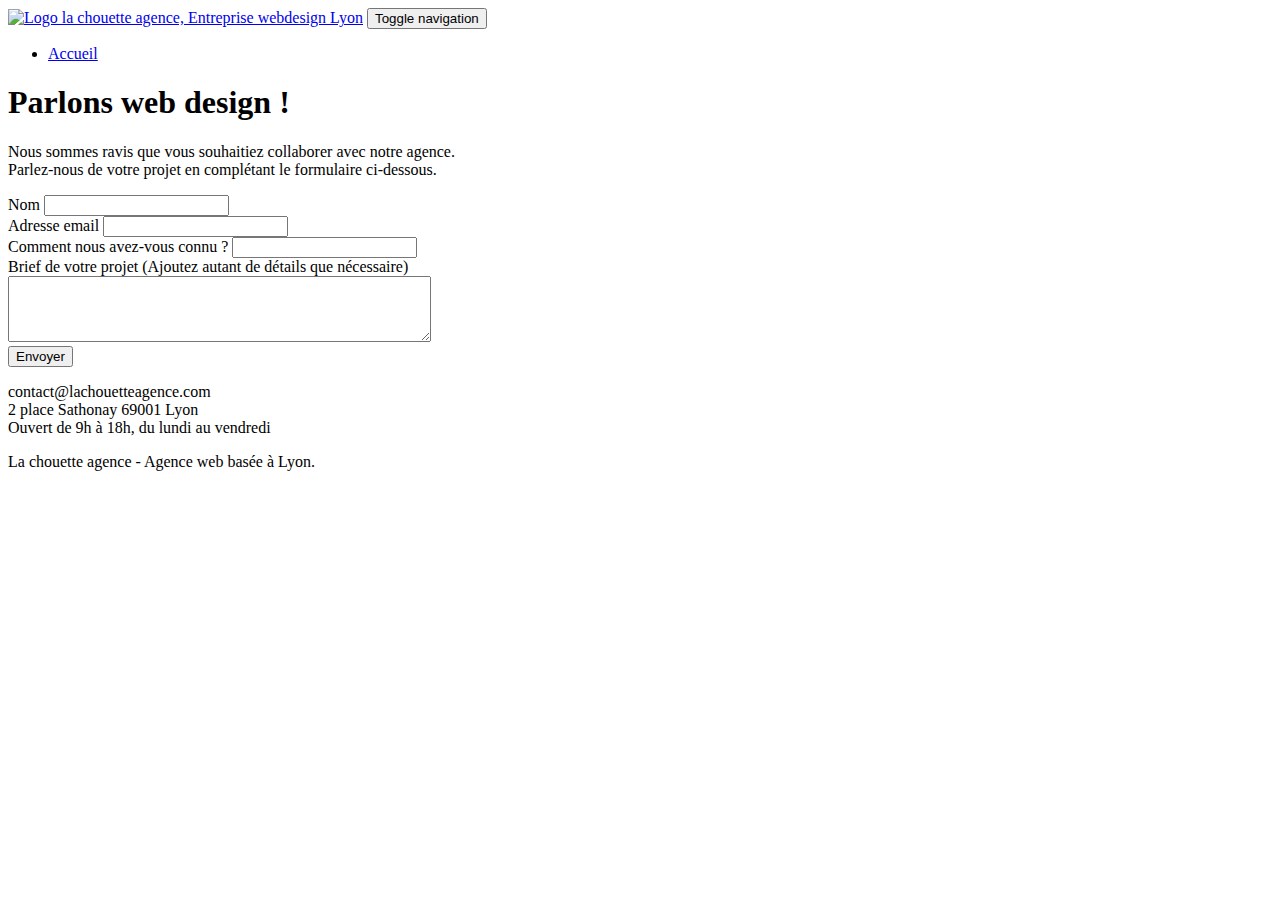
==== contact.html @ 721f2bad "fix - lien image logo page contact + URL canonique" ====
<!doctype html>
<html lang="fr">
<head>
    <meta charset="utf-8">
    <meta name="description" content="Prenez contact avec nous via ce formulaire pour nous parler de votre projet et de Webdesign!">
    <meta name="viewport" content="width=device-width, initial-scale=1.0, viewport-fit=cover">
    <link rel=”canonical” href=”https://wrongpedro.github.io/lachouetteagence/contact.html”/>
    <link rel="shortcut icon" type="image/png" href="favicon.jpg">
	<link rel="stylesheet" type="text/css" href="./css/bootstrap.min.css">
	<link rel="stylesheet" type="text/css" href="style.css">
	<link rel="stylesheet" type="text/css" href="./css/font-awesome.min.css">
	<link rel="stylesheet" type="text/css" href="./css/et-line.min.css">
	
    
	<script src="./js/jquery-2.1.0.min.js"></script>
	<script src="./js/bootstrap.min.js"></script>
	<script src="./js/blocs.min.js"></script>
	<script src="./js/jqBootstrapValidation.js"></script>
	<script src="./js/formHandler.js"></script>
    <title>Contact - La chouette agence</title>

    
<!-- Analytics -->
 
<!-- Analytics END -->
    
</head>
<body>
<!-- Principal conteneur -->
<div class="page-container">
    
<!-- bloc-0 -->
<div class="bloc bgc-white l-bloc " id="bloc-0">
	<div class="container bloc-sm">
		<nav class="navbar row">
			<div class="navbar-header">
				<a class="navbar-brand" href="index.html"><img src="img/la-chouette-agence-logo.png" alt="Logo la chouette agence, Entreprise webdesign Lyon" height="40" /></a>
				<button id="nav-toggle" type="button" class="ui-navbar-toggle navbar-toggle" data-toggle="collapse" data-target=".navbar-1">
					<span class="sr-only">Toggle navigation</span><span class="icon-bar"></span><span class="icon-bar"></span><span class="icon-bar"></span>
				</button>
			</div>
			<div class="collapse navbar-collapse navbar-1 special-dropdown-nav">
				<ul class="site-navigation nav navbar-nav">
					<li>
						<a href="index.html">Accueil</a>
					</li>
				</ul>
			</div>
		</nav>
	</div>
</div>
<!-- bloc-0 END -->

<!-- bloc-6 -->
<div class="bloc bg-dots-bg bg-repeat bgc-atomic-tangerine d-bloc bloc-bg-texture texture-paper" id="bloc-6">
	<div class="container bloc-lg">
		<div class="row">
			<div class="col-sm-12">
				<h1 class="text-center hero-bloc-text tc-white">
					Parlons web design !
				</h1>
				<p class="text-center mg-lg tc-white tight-width-whitespace">
					Nous sommes ravis que vous souhaitiez collaborer avec notre agence.<br>
					Parlez-nous de votre projet en complétant le formulaire ci-dessous.
				</p>
			</div>
		</div>
	</div>
</div>
<!-- bloc-6 END -->

<!-- bloc-7 -->
<div class="bloc bgc-white l-bloc" id="bloc-7">
	<div class="container bloc-lg">
		<div class="row">
			<div class="col-sm-6">
				<form id="form_1" novalidate success-msg="Your message has been sent." fail-msg="Sorry it seems that our mail server is not responding, Sorry for the inconvenience!">
					<div class="form-group">
						<label>
							Nom
						</label>
						<input id="name" class="form-control" required />
					</div>
					<div class="form-group">
						<label>
							Adresse email
						</label>
						<input id="email" class="form-control" type="email" required />
					</div>
					<div class="form-group">
						<label>
							Comment nous avez-vous connu ?
						</label>
						<input class="form-control" type="email" required id="input_504" />
					</div>
					<div class="form-group">
						<label>
							Brief de votre projet (Ajoutez autant de détails que nécessaire)<br>
						</label><textarea id="message" class="form-control" rows="4" cols="50" required></textarea>
					</div> 
					<button class="bloc-button btn btn-lg btn-block cta-hero btn-atomic-tangerine" type="submit">
						Envoyer
					</button>
				</form>
			</div>
			<div class="col-sm-6">
				<p>
					contact@lachouetteagence.com<br>2 place Sathonay 69001 Lyon<br>Ouvert de 9h à 18h, du lundi au vendredi<br>
				</p>
			</div>
		</div>
	</div>
</div>
<!-- bloc-7 END -->

<!-- ScrollToTop Button -->
<a class="bloc-button btn btn-d scrollToTop" onclick="scrollToTarget('1')"><span class="fa fa-chevron-up"></span></a>
<!-- ScrollToTop Button END-->


<!-- Footer - bloc-8 -->
<div class="bloc bgc-atomic-tangerine d-bloc" id="bloc-8">
	<div class="container bloc-sm">
		<div class="row">
			<div class="col-sm-12">
				<p class="text-center white">
					La chouette agence - Agence web basée à Lyon.<br>
				</p>
				<div class="row row-no-gutters social">
					<div class="col-sm-3">
						<div class="text-center">
							<a class="social" href="index.html"><span class="fa fa-twitter icon-md"></span></a>
						</div>
					</div>
					<div class="col-sm-3">
						<div class="text-center">
							<a class="social" href="index.html"><span class="fa fa-facebook icon-md"></span></a>
						</div>
					</div>
					<div class="col-sm-3">
						<div class="text-center">
							<a class="social" href="index.html"><span class="fa fa-dribbble icon-md"></span></a>
						</div>
					</div>
					<div class="col-sm-3">
						<div class="text-center">
							<a class="social" href="index.html"><span class="fa fa-instagram icon-md"></span></a>
						</div>
					</div>
				</div>
			</div>
		</div>
	</div>
</div>
<!-- Footer - bloc-8 END -->

</div>
<!-- Principal conteneur END -->
    

</body>
</html>
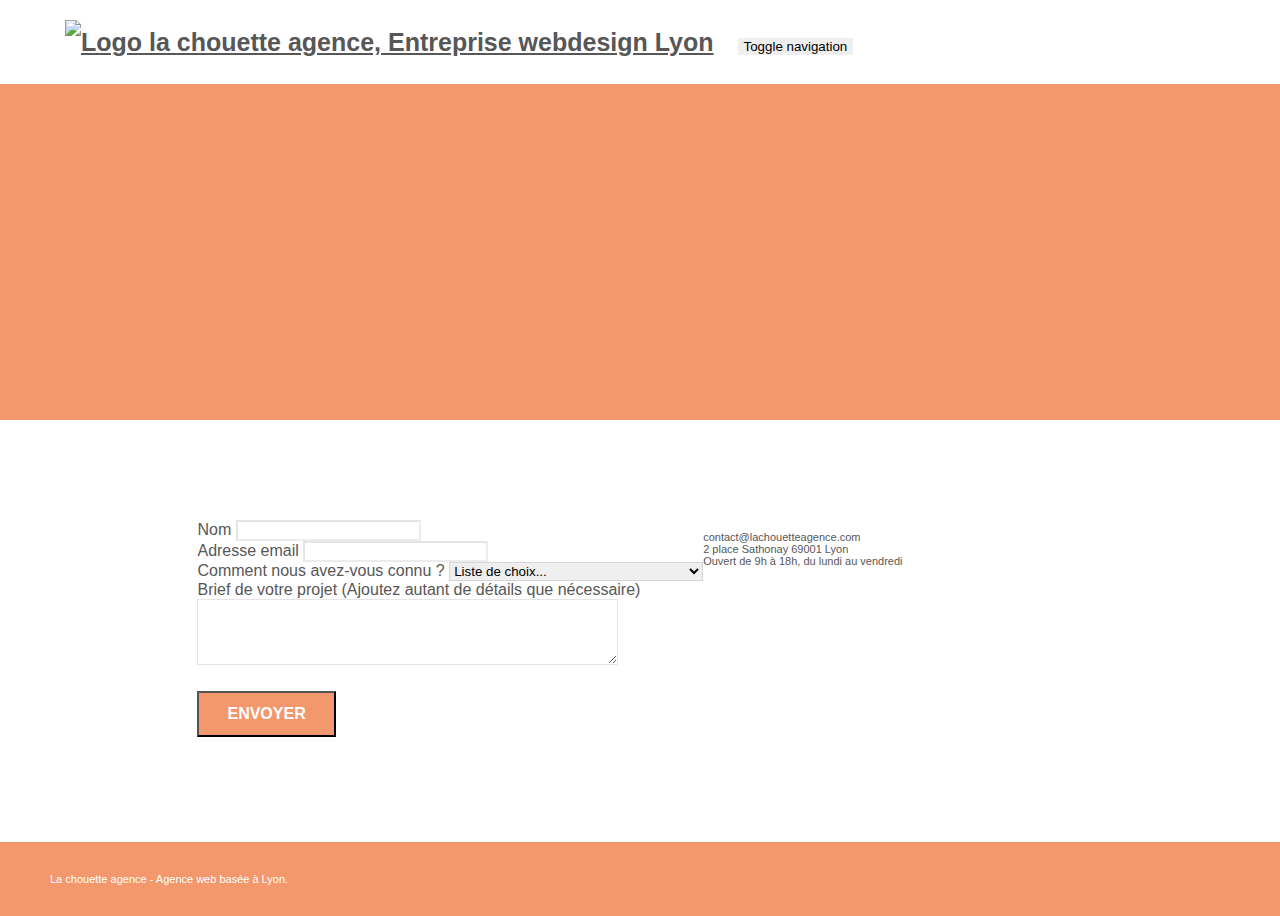
==== commit ba144e6b: "fix - correction des formulaires + mise en page" ====
--- a/contact.html
+++ b/contact.html
@@ -6,15 +6,15 @@
     <meta name="viewport" content="width=device-width, initial-scale=1.0, viewport-fit=cover">
     <link rel=”canonical” href=”https://wrongpedro.github.io/lachouetteagence/contact.html”/>
     <link rel="shortcut icon" type="image/png" href="favicon.jpg">
-	<link rel="stylesheet" type="text/css" href="./css/bootstrap.min.css">
+	<link rel="stylesheet" type="text/css" href="./css/bootstrap.css">
 	<link rel="stylesheet" type="text/css" href="style.css">
-	<link rel="stylesheet" type="text/css" href="./css/font-awesome.min.css">
-	<link rel="stylesheet" type="text/css" href="./css/et-line.min.css">
+	<link rel="stylesheet" type="text/css" href="./css/font-awesome.css">
+	<link rel="stylesheet" type="text/css" href="./css/et-line.css">
 	
     
-	<script src="./js/jquery-2.1.0.min.js"></script>
-	<script src="./js/bootstrap.min.js"></script>
-	<script src="./js/blocs.min.js"></script>
+	<script src="./js/jquery-2.1.0.js"></script>
+	<script src="./js/bootstrap.js"></script>
+	<script src="./js/blocs.js"></script>
 	<script src="./js/jqBootstrapValidation.js"></script>
 	<script src="./js/formHandler.js"></script>
     <title>Contact - La chouette agence</title>
@@ -59,6 +59,7 @@
 				<h1 class="text-center hero-bloc-text tc-white">
 					Parlons web design !
 				</h1>
+                <br>
 				<p class="text-center mg-lg tc-white tight-width-whitespace">
 					Nous sommes ravis que vous souhaitiez collaborer avec notre agence.<br>
 					Parlez-nous de votre projet en complétant le formulaire ci-dessous.
@@ -72,38 +73,46 @@
 <!-- bloc-7 -->
 <div class="bloc bgc-white l-bloc" id="bloc-7">
 	<div class="container bloc-lg">
-		<div class="row">
-			<div class="col-sm-6">
-				<form id="form_1" novalidate success-msg="Your message has been sent." fail-msg="Sorry it seems that our mail server is not responding, Sorry for the inconvenience!">
+		<div class="row form-box">
+			<div class="col-sm-8">
+				<form id="form_1" novalidate success-msg="Votre message a été envoyé !" fail-msg="Désolé, il semble que notre serveur de messagerie ne répond pas, Désolé pour la gêne occasionnée!">
 					<div class="form-group">
-						<label>
+						<label id="name">
 							Nom
 						</label>
 						<input id="name" class="form-control" required />
 					</div>
 					<div class="form-group">
-						<label>
+						<label id="email">
 							Adresse email
 						</label>
 						<input id="email" class="form-control" type="email" required />
 					</div>
 					<div class="form-group">
-						<label>
+						<label id="origine">
 							Comment nous avez-vous connu ?
 						</label>
-						<input class="form-control" type="email" required id="input_504" />
+						<select id="origine" class="form-control">
+                        <option value="">Liste de choix...</option>
+                            <option value="">Google (ou autre moteur de recherche)</option>
+                            <option value="">Réseaux Social</option>
+                            <option value="">Ami ou une connaissance</option>
+                            <option value="">Partenaires</option>
+                            <option value="">Autres</option>
+                        </select>
 					</div>
 					<div class="form-group">
-						<label>
+						<label id="message">
 							Brief de votre projet (Ajoutez autant de détails que nécessaire)<br>
-						</label><textarea id="message" class="form-control" rows="4" cols="50" required></textarea>
+						</label>
+                        <textarea id="message" class="form-control" rows="4" cols="50" required></textarea>
 					</div> 
 					<button class="bloc-button btn btn-lg btn-block cta-hero btn-atomic-tangerine" type="submit">
 						Envoyer
 					</button>
 				</form>
 			</div>
-			<div class="col-sm-6">
+			<div class="col-sm-8">
 				<p>
 					contact@lachouetteagence.com<br>2 place Sathonay 69001 Lyon<br>Ouvert de 9h à 18h, du lundi au vendredi<br>
 				</p>
--- a/style.css
+++ b/style.css
@@ -0,0 +1,1048 @@
+body {
+    margin: 0;
+    padding: 0;
+    background: #FFF;
+    overflow-x: hidden;
+    -webkit-font-smoothing: antialiased;
+    -moz-osx-font-smoothing: grayscale;
+}
+
+a,
+button {
+    transition: all .3s ease-in-out;
+    outline: none!important;
+}
+
+a:hover {
+    text-decoration: none;
+    cursor: pointer;
+}
+
+#page-loading-blocs-notifaction {
+    position: fixed;
+    top: 0;
+    bottom: 0;
+    width: 100%;
+    z-index: 100000;
+    background: #FFFFFF url("img/pageload-spinner.gif") no-repeat center center;
+}
+
+.bloc {
+    width: 100%;
+    clear: both;
+    background: 50% 50% no-repeat;
+    padding: 0 50px;
+    -webkit-background-size: cover;
+    -moz-background-size: cover;
+    -o-background-size: cover;
+    background-size: cover;
+    position: relative;
+}
+
+.bloc .container {
+    padding-left: 0;
+    padding-right: 0;
+}
+
+.bloc-lg {
+    padding: 100px 50px;
+}
+
+.bloc-md {
+    padding: 50px;
+}
+
+.bloc-sm {
+    padding: 20px 50px;
+}
+
+.bg-center,
+.bg-l-edge,
+.bg-r-edge,
+.bg-t-edge,
+.bg-b-edge,
+.bg-tl-edge,
+.bg-bl-edge,
+.bg-tr-edge,
+.bg-br-edge,
+.bg-repeat {
+    -webkit-background-size: auto!important;
+    -moz-background-size: auto!important;
+    -o-background-size: auto!important;
+    background-size: auto!important;
+}
+
+.bg-repeat {
+    background: repeat;
+}
+
+.bg-t-edge {
+    background: top no-repeat;
+}
+
+.bloc-bg-texture::before {
+    content: "";
+    background-size: 2px 2px;
+    position: absolute;
+    top: 0;
+    bottom: 0;
+    left: 0;
+    right: 0;
+}
+
+.texture-paper::before {
+    background: url("img/texture-paper.png");
+    background-size: 280px 280px;
+}
+
+.b-parallax {
+    background-attachment: fixed;
+}
+
+.d-bloc {
+    color: rgba(255, 255, 255, .7);
+}
+
+.d-bloc button:hover {
+    color: rgba(255, 255, 255, .9);
+}
+
+.d-bloc .icon-round,
+.d-bloc .icon-square,
+.d-bloc .icon-rounded,
+.d-bloc .icon-semi-rounded-a,
+.d-bloc .icon-semi-rounded-b {
+    border-color: rgba(255, 255, 255, .9);
+}
+
+.d-bloc .divider-h span {
+    border-color: rgba(255, 255, 255, .2);
+}
+
+.d-bloc .a-btn,
+.d-bloc .navbar a,
+.d-bloc .navbar-brand,
+.d-bloc a .icon-sm,
+.d-bloc a .icon-md,
+.d-bloc a .icon-lg,
+.d-bloc a .icon-xl,
+.d-bloc h1 a,
+.d-bloc h2 a,
+.d-bloc h3 a,
+.d-bloc h4 a,
+.d-bloc h5 a,
+.d-bloc h6 a,
+.d-bloc p a {
+    color: rgba(255, 255, 255, .6);
+}
+
+.d-bloc .a-btn:hover,
+.d-bloc .navbar a:hover,
+.d-bloc .navbar-brand:hover,
+.d-bloc a:hover .icon-sm,
+.d-bloc a:hover .icon-md,
+.d-bloc a:hover .icon-lg,
+.d-bloc a:hover .icon-xl,
+.d-bloc h1 a:hover,
+.d-bloc h2 a:hover,
+.d-bloc h3 a:hover,
+.d-bloc h4 a:hover,
+.d-bloc h5 a:hover,
+.d-bloc h6 a:hover,
+.d-bloc p a:hover {
+    color: rgba(255, 255, 255, 1);
+}
+
+.d-bloc .navbar-toggle .icon-bar {
+    background: rgba(255, 255, 255, 1);
+}
+
+.d-bloc .btn-wire,
+.d-bloc .btn-wire:hover {
+    color: rgba(255, 255, 255, 1);
+    border-color: rgba(255, 255, 255, 1);
+}
+
+.d-bloc .panel {
+    color: rgba(0, 0, 0, .5);
+}
+
+.d-bloc .panel button:hover {
+    color: rgba(0, 0, 0, .7);
+}
+
+.d-bloc .panel icon {
+    border-color: rgba(0, 0, 0, .7);
+}
+
+.d-bloc .panel .divider-h span {
+    border-color: rgba(0, 0, 0, .1);
+}
+
+.d-bloc .panel .a-btn {
+    color: rgba(0, 0, 0, .6);
+}
+
+.d-bloc .panel .a-btn:hover {
+    color: rgba(0, 0, 0, 1);
+}
+
+.d-bloc .panel .btn-wire,
+.d-bloc .panel .btn-wire:hover {
+    color: rgba(0, 0, 0, .7);
+    border-color: rgba(0, 0, 0, .3);
+}
+
+.d-bloc .panel,
+.l-bloc {
+    color: rgba(0, 0, 0, .5);
+}
+
+.d-bloc .panel button:hover,
+.l-bloc button:hover {
+    color: rgba(0, 0, 0, .7);
+}
+
+.l-bloc .icon-round,
+.l-bloc .icon-square,
+.l-bloc .icon-rounded,
+.l-bloc .icon-semi-rounded-a,
+.l-bloc .icon-semi-rounded-b {
+    border-color: rgba(0, 0, 0, .7);
+}
+
+.d-bloc .panel .divider-h span,
+.l-bloc .divider-h span {
+    border-color: rgba(0, 0, 0, .1);
+}
+
+.d-bloc .panel .a-btn,
+.l-bloc .a-btn,
+.l-bloc .navbar a,
+.l-bloc .navbar-brand,
+.l-bloc a .icon-sm,
+.l-bloc a .icon-md,
+.l-bloc a .icon-lg,
+.l-bloc a .icon-xl,
+.l-bloc h1 a,
+.l-bloc h2 a,
+.l-bloc h3 a,
+.l-bloc h4 a,
+.l-bloc h5 a,
+.l-bloc h6 a,
+.l-bloc p a {
+    color: rgba(0, 0, 0, .6);
+}
+
+.d-bloc .panel .a-btn:hover,
+.l-bloc .a-btn:hover,
+.l-bloc .navbar a:hover,
+.l-bloc .navbar-brand:hover,
+.l-bloc a:hover .icon-sm,
+.l-bloc a:hover .icon-md,
+.l-bloc a:hover .icon-lg,
+.l-bloc a:hover .icon-xl,
+.l-bloc h1 a:hover,
+.l-bloc h2 a:hover,
+.l-bloc h3 a:hover,
+.l-bloc h4 a:hover,
+.l-bloc h5 a:hover,
+.l-bloc h6 a:hover,
+.l-bloc p a:hover {
+    color: rgba(0, 0, 0, 1);
+}
+
+.l-bloc .navbar-toggle .icon-bar {
+    color: rgba(0, 0, 0, .6);
+}
+
+.d-bloc .panel .btn-wire,
+.d-bloc .panel .btn-wire:hover,
+.l-bloc .btn-wire,
+.l-bloc .btn-wire:hover {
+    color: rgba(0, 0, 0, .7);
+    border-color: rgba(0, 0, 0, .3);
+}
+
+.voffset {
+    margin-top: 30px;
+}
+
+.voffset-lg {
+    margin-top: 80px;
+}
+
+.row-no-gutters {
+    margin-right: 0;
+    margin-left: 0;
+}
+
+.row.row-no-gutters > [class^="col-"],
+.row.row-no-gutters > [class*=" col-"] {
+    padding-right: 0;
+    padding-left: 0;
+}
+
+#bloc-1-hero h1 {
+    font-size: 32px;
+}
+
+.navbar {
+    margin-bottom: 0;
+    z-index: 1;
+}
+
+.navbar-brand {
+    height: auto;
+    padding: 3px 15px;
+    font-size: 25px;
+    font-weight: normal;
+    font-weight: 600;
+    line-height: 44px;
+}
+
+.navbar-brand img {
+    max-height: 200px;
+    margin: 0 5px 0 0;
+    display: inline;
+}
+
+.navbar-brand img[src$=svg] {
+    min-width: 100px;
+}
+
+.nav-center .navbar-brand img {
+    margin: 0;
+}
+
+.navbar .nav {
+    padding-top: 2px;
+    margin-right: -16px;
+    float: right;
+    z-index: 1;
+}
+
+.nav > li {
+    float: left;
+    margin-top: 4px;
+    font-size: 16px;
+}
+
+.navbar-nav .open .dropdown-menu > li > a {
+    text-align: inherit;
+}
+
+.nav > li a:hover,
+.nav > li a:focus {
+    background: transparent;
+}
+
+.navbar-toggle {
+    margin: 10px 10px 0 0;
+    border: 0px;
+}
+
+.navbar-toggle:hover {
+    background: transparent!important;
+}
+
+.navbar-toggle .icon-bar {
+    background-color: rgba(0, 0, 0, .5);
+    width: 26px;
+}
+
+.nav-invert .navbar .nav {
+    float: left;
+}
+
+.nav-invert .navbar-header,
+.nav-invert .navbar-brand {
+    float: right;
+    position: relative;
+    z-index: 2;
+}
+
+@media (min-width: 768px) {
+    .site-navigation {
+        position: absolute;
+        top: 50%;
+        right: 20px;
+        transform: translate(0, -50%);
+        -webkit-transform: translateY(-50%);
+    }
+    .nav > li .dropdown-menu a,
+    .nav > li .dropdown-menu a:hover {
+        color: #484848;
+    }
+    .nav-invert .site-navigation {
+        left: 0;
+        right: 0;
+    }
+    .nav-center {
+        text-align: center;
+    }
+    .nav-center .navbar-header {
+        width: 100%;
+    }
+    .nav-center .navbar-header,
+    .nav-center .navbar-brand,
+    .nav-center .nav > li {
+        float: none;
+        display: inline-block;
+    }
+    .nav-center .site-navigation {
+        position: relative;
+        width: 100%;
+        right: 0;
+        margin-right: 0px;
+        margin-top: 20px;
+    }
+    .nav-center.mini-nav .navbar-toggle {
+        float: none;
+        margin: 10px auto 0;
+    }
+}
+
+.nav > li > .dropdown a {
+    background: none!important;
+    display: block;
+    padding: 14px 15px;
+}
+
+nav .caret {
+    margin: 0 5px;
+}
+
+.dropdown-menu .dropdown-menu {
+    top: -8px;
+    left: 100%;
+}
+
+.dropdown-menu .dropmenu-flow-right {
+    top: 100%;
+    left: 0;
+    margin-left: -1px;
+    border-top-left-radius: 0;
+    border-top-right-radius: 0;
+}
+
+.dropdown-menu .dropdown span {
+    border: 4px solid black;
+    border-top-color: transparent;
+    border-right-color: transparent;
+    border-bottom-color: transparent;
+    margin: 6px -5px 0 0!important;
+    float: right;
+}
+
+.mg-md {
+    margin-top: 10px;
+    margin-bottom: 20px;
+}
+
+.mg-lg {
+    margin-top: 10px;
+    margin-bottom: 40px;
+}
+
+.btn {
+    margin: 0 5px 5px 0;
+}
+
+.btn.pull-right {
+    margin: 0 0 5px 5px;
+}
+
+.btn-d,
+.btn-d:hover,
+.btn-d:focus {
+    color: #FFF;
+    background: rgba(0, 0, 0, .3);
+}
+
+button {
+    outline: none!important;
+}
+
+.btn-rd {
+    border-radius: 40px;
+}
+
+.btn-clean {
+    border: 1px solid rgba(0, 0, 0, .08);
+    border-bottom-color: rgba(0, 0, 0, .1);
+    text-shadow: 0 1px 0 rgba(0, 0, 1, .1);
+    box-shadow: 0 1px 3px rgba(0, 0, 1, .25), inset 0 1px 0 0 rgba(255, 255, 255, .15);
+}
+
+.icon-md {
+    font-size: 30px!important;
+}
+
+.icon-lg {
+    font-size: 60px!important;
+}
+
+.sm-shadow {
+    text-shadow: 0 1px 2px rgba(0, 0, 0, .3);
+}
+
+.panel-sq,
+.panel-sq .panel-heading,
+.panel-sq .panel-footer {
+    border-radius: 0;
+}
+
+.panel-rd {
+    border-radius: 30px;
+}
+
+.panel-rd .panel-heading {
+    border-radius: 29px 29px 0 0;
+}
+
+.panel-rd .panel-footer {
+    border-radius: 0 0 29px 29px;
+}
+
+.form-control {
+    border-color: rgba(0, 0, 0, .1);
+    box-shadow: none;
+}
+
+.scrollToTop {
+    width: 40px;
+    height: 40px;
+    position: fixed;
+    bottom: 20px;
+    right: 20px;
+    opacity: 0;
+    z-index: 500;
+    transition: all .3s ease-in-out;
+}
+
+.scrollToTop span {
+    margin-top: 6px;
+}
+
+.showScrollTop {
+    font-size: 14px;
+    opacity: 1;
+}
+
+a[data-lightbox] {
+    position: relative;
+    display: block;
+    text-align: center;
+}
+
+a[data-lightbox]:hover::before {
+    content: "+";
+    font-family: "HelveticaNeue-Light", "Helvetica Neue Light", "Helvetica Neue", Helvetica, Arial;
+    font-size: 32px;
+    width: 50px;
+    height: 50px;
+    margin-left: -25px;
+    border-radius: 50%;
+    background: rgba(0, 0, 0, .6);
+    color: #FFF;
+    font-weight: 100;
+    z-index: 1;
+    position: absolute;
+    top: 50%;
+    transform: translateY(-50%);
+    -webkit-transform: translateY(-50%);
+}
+
+a[data-lightbox]:hover img {
+    opacity: 0.6;
+    -webkit-animation-fill-mode: none;
+    animation-fill-mode: none;
+}
+
+#lightbox-modal {
+    display: flex;
+    align-items: center;
+}
+
+#lightbox-modal .modal-dialog {
+    width: 90%;
+    max-width: 900px;
+    margin: 0 auto 0;
+}
+
+#lightbox-modal .modal-dialog img {
+    max-height: 90vh;
+    margin: 0 auto;
+}
+
+.lightbox-caption {
+    padding: 20px;
+    color: #FFF;
+    background: rgba(0, 0, 0, .5);
+    position: absolute;
+    left: 15px;
+    right: 15px;
+    bottom: 5px;
+}
+
+.close-lightbox {
+    color: #FFF;
+    font-size: 30px;
+    position: absolute;
+    top: 20px;
+    right: 20px;
+    z-index: 20;
+    background: rgba(0, 0, 0, .5);
+    border: none;
+    line-height: 30px;
+    padding: 0 9px 5px;
+    opacity: 0.3;
+}
+
+.close-lightbox:hover,
+.next-lightbox:hover,
+.prev-lightbox:hover {
+    opacity: 1.0;
+    color: #FFF;
+}
+
+.next-lightbox,
+.prev-lightbox {
+    font-size: 20px;
+    color: rgba(255, 255, 255, .9);
+    background: rgba(0, 0, 0, .5);
+    transition: all .2s ease-in-out;
+    position: absolute;
+    top: 45%;
+    z-index: 1;
+    opacity: 0.4;
+}
+
+.next-lightbox {
+    padding: 6px 8px 1px 13px;
+    right: 25px;
+}
+
+.prev-lightbox {
+    padding: 6px 13px 1px 10px;
+    left: 25px;
+}
+
+.snapshot-lb .modal-body {
+    padding-bottom: 45px;
+}
+
+.snapshot-lb .lightbox-caption {
+    padding: 0;
+    color: rgba(0, 0, 0, .5);
+    background: none;
+}
+
+h1,
+h2,
+h3,
+h4,
+h5,
+h6,
+p,
+label,
+.btn,
+a {
+    font-family: "helvetica";
+    font-weight: 400;
+    color: #575757!important;
+}
+
+.container {
+    max-width: 1000px;
+}
+
+.hero-bloc-text {
+    font-size: 38px;
+}
+
+.hero-bloc-text-sub {
+    font-size: 36px;
+}
+
+.statement-bloc-text {
+    line-height: 26px;
+    font-style: italic;
+    font-size: 20px;
+    text-align: center;
+    font-weight: lighter;
+    max-width: 520px;
+    margin: auto auto auto auto;
+}
+
+p {
+    font-size: 11px;
+}
+
+.tight-width-whitespace {
+    max-width: 600px;
+    margin: auto auto auto auto;
+}
+
+.h1 {
+    font-size: 20px;
+    font-family: "Open Sans";
+}
+
+.cta-hero {
+    margin-top: 22px;
+    color: #FFFFFF!important;
+    text-transform: uppercase;
+    padding: 12px 28px 12px 28px;
+    font-size: 16px;
+    font-weight: 700;
+}
+
+.social {
+    max-width: 400px;
+    margin: auto auto auto auto;
+}
+
+h2 {
+    font-size: 22px;
+    line-height: 1.4em;
+}
+
+h3 {
+    font-size: 15px;
+    text-transform: uppercase;
+    font-weight: 700;
+    color: #333333!important;
+}
+
+.med-width-whitespace {
+    max-width: 800px;
+    margin: auto auto auto auto;
+    box-shadow: 0px 0px 0px #000000;
+}
+
+h1 {
+    color: #333333!important;
+}
+
+h4 {
+    color: #333333!important;
+}
+
+.icons {
+    margin-bottom: 14px;
+    margin-top: 24px;
+}
+
+.white {
+    color: #FFFFFF!important;
+}
+
+.portfolio-thumb {
+    margin-bottom: 24px;
+}
+
+.portfolio-row {
+    margin-bottom: 44px;
+    margin-top: 50px;
+}
+
+.avatar {
+    box-shadow: 0px 4px 9px rgba(0, 0, 0, 0.3);
+}
+
+.black-background {
+    background-color: rgba(165, 147, 99, 0.7);
+    padding: 40px 40px 40px 40px;
+}
+
+.bold-link {
+    font-weight: 900;
+    text-decoration: underline!important;
+}
+
+.bgc-white {
+    background-color: #FFFFFF;
+}
+
+.bgc-dark-slate-blue {
+    background-color: #364577;
+}
+
+.bgc-atomic-tangerine {
+    background-color: #F3976C;
+}
+
+.tc-white {
+    color: #F3976C!important;
+}
+
+.btn-atomic-tangerine {
+    background: #F3976C;
+    color: #FFFFFF!important;
+}
+
+.btn-atomic-tangerine:hover {
+    background: #c27956!important;
+    color: #FFFFFF!important;
+}
+
+.ltc-white {
+    color: #FFFFFF!important;
+}
+
+.ltc-white:hover {
+    color: #cccccc!important;
+}
+
+.ltc-atomic-tangerine {
+    color: #F3976C!important;
+}
+
+.ltc-atomic-tangerine:hover {
+    color: #c27956!important;
+}
+
+.icon-dark-slate-blue {
+    color: #364577!important;
+    border-color: #364577!important;
+}
+
+.bg-dots-bg {
+    background-image: url("img/dots-bg.png");
+}
+
+.bg-lines-h2-bg {
+    background-image: url("img/lines-h2-bg.png");
+}
+
+.bg-banniere {
+    background-image: url("img/la-chouette-agence-banniere.jpg");
+}
+
+.bg-presentation {
+    background-image: url("img/image-de-presentation.bmp");
+}
+
+.form-box{
+    display: flex;
+    flex-wrap: wrap;
+    justify-content: center;
+}
+
+@media (max-width: 1024px) {
+    .bloc {
+        padding-left: 20px;
+        padding-right: 20px;
+    }
+    .bloc.full-width-bloc,
+    .bloc-tile-2.full-width-bloc .container,
+    .bloc-tile-3.full-width-bloc .container,
+    .bloc-tile-4.full-width-bloc .container {
+        padding-left: 0;
+        padding-right: 0;
+    }
+}
+
+@media (max-width: 992px) and (min-width: 768px) {
+    .navbar .nav {
+        max-width: 80%
+    }
+    .nav-center.navbar .nav {
+        max-width: 100%
+    }
+}
+
+@media only screen and (min-device-width: 768px) and (max-device-width: 1024px) and (orientation: landscape) {
+    .b-parallax {
+        background-attachment: scroll;
+    }
+}
+
+@media only screen and (min-device-width: 1024px) and (max-device-width: 1366px) and (-webkit-min-device-pixel-ratio: 1.5) {
+    .b-parallax {
+        background-attachment: scroll;
+    }
+}
+
+@media (max-width: 991px) {
+    .container {
+        width: 100%;
+    }
+    .b-parallax {
+        background-attachment: scroll;
+    }
+    .page-container,
+    #hero-bloc {
+        overflow-x: hidden;
+        position: relative;
+    }
+    .bloc {
+        padding-left: constant(safe-area-inset-left);
+        padding-right: constant(safe-area-inset-right);
+    }
+    .bloc-group,
+    .bloc-group .bloc {
+        display: block;
+        width: 100%;
+    }
+    .bloc-fill-screen .fill-bloc-top-edge,
+    .bloc-fill-screen .fill-bloc-bottom-edge {
+        padding: 0 20px;
+        padding-left: constant(safe-area-inset-left);
+        padding-right: constant(safe-area-inset-right);
+    }
+}
+
+@media (max-width: 767px) {
+    .page-container {
+        overflow-x: hidden;
+        position: relative;
+    }
+    h1,
+    h2,
+    h3,
+    h4,
+    h5,
+    h6,
+    p,
+    #disqus_thread {
+        padding-left: 10px!important;
+        padding-right: 10px!important;
+    }
+    .b-parallax {
+        background-attachment: scroll;
+    }
+    .navbar .nav {
+        padding-top: 0;
+        border-top: 1px solid rgba(0, 0, 0, .2);
+        float: none!important;
+    }
+    .navbar.row {
+        margin-left: 0;
+        margin-right: 0;
+    }
+    .site-navigation {
+        position: inherit;
+        transform: none;
+        -webkit-transform: none;
+        -ms-transform: none;
+    }
+    .nav > li {
+        margin-top: 0;
+        border-bottom: 1px solid rgba(0, 0, 0, .1);
+        background: rgba(0, 0, 0, .05);
+        text-align: left;
+        padding-left: 15px;
+        width: 100%;
+    }
+    .nav > li:hover {
+        background: rgba(0, 0, 0, .08);
+    }
+    .dropdown .dropdown a .caret {
+        float: none;
+        margin: 5px 0 0 10px!important;
+        border: 4px solid black;
+        border-bottom-color: transparent;
+        border-right-color: transparent;
+        border-left-color: transparent;
+    }
+    #hero-bloc .navbar .nav {
+        background: rgba(0, 0, 0, .8);
+    }
+    #hero-bloc .navbar .nav a {
+        color: rgba(255, 255, 255, .6);
+    }
+    .hero {
+        padding: 50px 0;
+    }
+    .hero-nav {
+        left: -1px;
+        right: -1px;
+    }
+    .navbar-collapse {
+        padding: 0;
+        overflow-x: hidden;
+        -webkit-box-shadow: none;
+        box-shadow: none;
+    }
+    .navbar-brand img {
+        max-height: 40px;
+        width: auto;
+    }
+    .nav-invert .navbar-header {
+        float: none;
+        width: 100%;
+    }
+    .nav-invert .navbar-toggle {
+        float: left;
+        margin-left: 10px;
+    }
+    .bloc {
+        padding-left: 0;
+        padding-right: 0;
+    }
+    .bloc-xxl,
+    .bloc-xl,
+    .bloc-lg {
+        padding: 40px 0;
+    }
+    .bloc-sm,
+    .bloc-md {
+        padding-left: 0;
+        padding-right: 0;
+    }
+    .bloc-tile-2 .container,
+    .bloc-tile-3 .container,
+    .bloc-tile-4 .container,
+    .bloc-fill-screen .fill-bloc-top-edge,
+    .bloc-fill-screen .fill-bloc-bottom-edge {
+        padding-left: 0;
+        padding-right: 0;
+    }
+    .a-block {
+        padding: 0 10px;
+    }
+    .btn-dwn {
+        display: none;
+    }
+    .voffset {
+        margin-top: 5px;
+    }
+    .voffset-md {
+        margin-top: 20px;
+    }
+    .voffset-lg {
+        margin-top: 30px;
+    }
+    form {
+        padding: 5px;
+    }
+    .close-lightbox {
+        display: inline-block;
+    }
+    .blocsapp-device-iphone5 {
+        background-size: 216px 425px;
+        padding-top: 60px;
+        width: 216px;
+        height: 425px;
+    }
+    .blocsapp-device-iphone5 img {
+        width: 180px;
+        height: 320px;
+    }
+}
+
+@media (max-width: 400px) {
+    .bloc {
+        padding-left: 0;
+        padding-right: 0;
+    }
+}
+
+@media (max-width: 767px) {
+    .bloc-mob-center-text {
+        text-align: center;
+    }
+}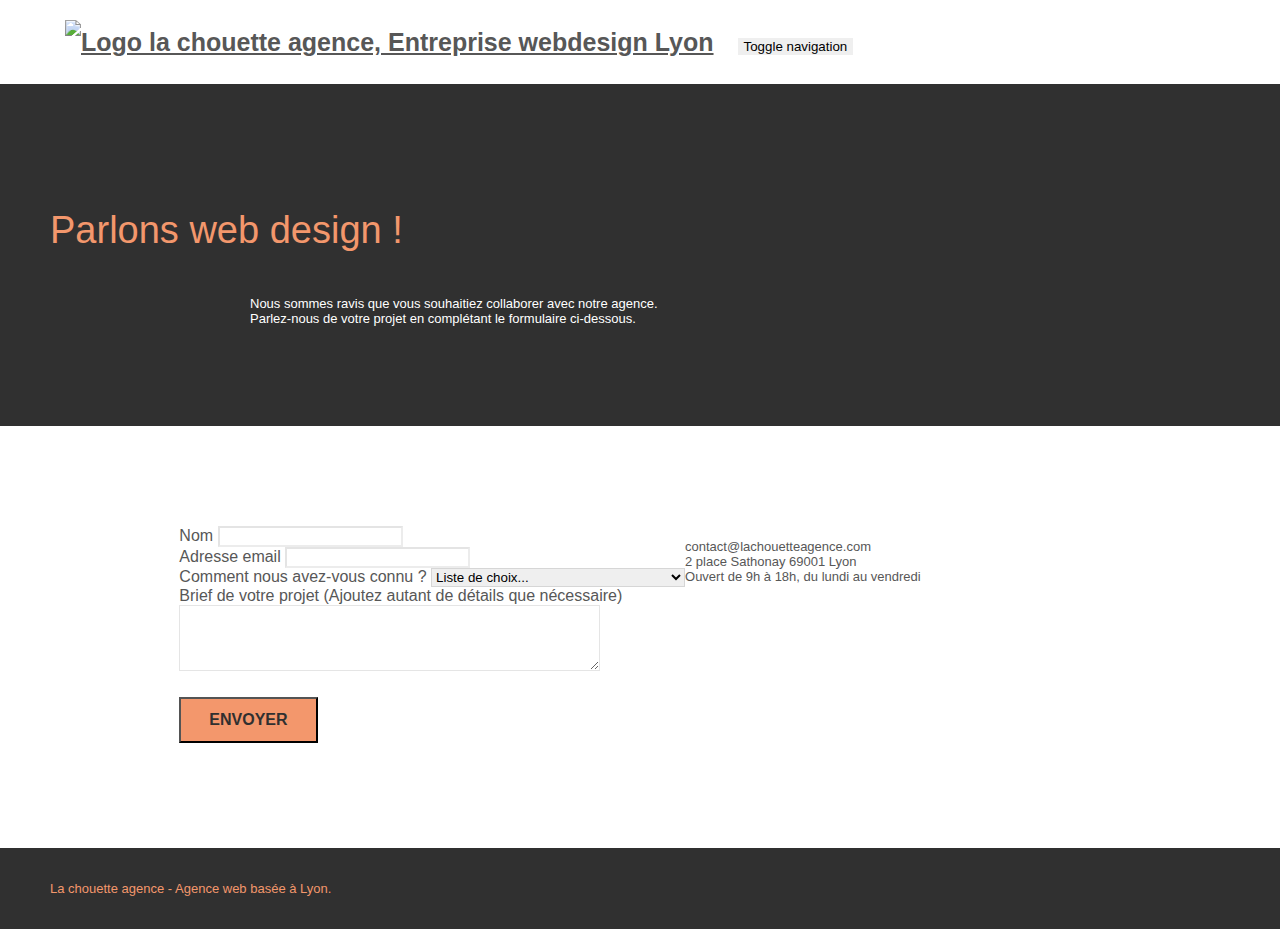
==== commit 690453f8: "fix - scrolltotop + focus nav et prev/next light" ====
--- a/contact.html
+++ b/contact.html
@@ -56,7 +56,7 @@
 	<div class="container bloc-lg">
 		<div class="row">
 			<div class="col-sm-12">
-				<h1 class="text-center hero-bloc-text tc-white">
+				<h1 class="text-center hero-bloc-text tc-tangerine">
 					Parlons web design !
 				</h1>
                 <br>
@@ -77,22 +77,22 @@
 			<div class="col-sm-8">
 				<form id="form_1" novalidate success-msg="Votre message a été envoyé !" fail-msg="Désolé, il semble que notre serveur de messagerie ne répond pas, Désolé pour la gêne occasionnée!">
 					<div class="form-group">
-						<label id="name">
+						<label for="name">
 							Nom
 						</label>
-						<input id="name" class="form-control" required />
+						<input type="text" name="name" id="name" class="form-control" required />
 					</div>
 					<div class="form-group">
-						<label id="email">
+						<label for="email">
 							Adresse email
 						</label>
-						<input id="email" class="form-control" type="email" required />
+						<input type="email" id="email" class="form-control" type="email" required />
 					</div>
 					<div class="form-group">
-						<label id="origine">
+						<label for="origine">
 							Comment nous avez-vous connu ?
 						</label>
-						<select id="origine" class="form-control">
+						<select name="origine" id="origine" class="form-control">
                         <option value="">Liste de choix...</option>
                             <option value="">Google (ou autre moteur de recherche)</option>
                             <option value="">Réseaux Social</option>
@@ -102,10 +102,10 @@
                         </select>
 					</div>
 					<div class="form-group">
-						<label id="message">
+						<label for="message">
 							Brief de votre projet (Ajoutez autant de détails que nécessaire)<br>
 						</label>
-                        <textarea id="message" class="form-control" rows="4" cols="50" required></textarea>
+                        <textarea type="text" name="message" id="message" class="form-control" rows="4" cols="50" required></textarea>
 					</div> 
 					<button class="bloc-button btn btn-lg btn-block cta-hero btn-atomic-tangerine" type="submit">
 						Envoyer
@@ -121,11 +121,6 @@
 	</div>
 </div>
 <!-- bloc-7 END -->
-
-<!-- ScrollToTop Button -->
-<a class="bloc-button btn btn-d scrollToTop" onclick="scrollToTarget('1')"><span class="fa fa-chevron-up"></span></a>
-<!-- ScrollToTop Button END-->
-
 
 <!-- Footer - bloc-8 -->
 <div class="bloc bgc-atomic-tangerine d-bloc" id="bloc-8">
--- a/style.css
+++ b/style.css
@@ -334,7 +334,8 @@
 
 .nav > li a:hover,
 .nav > li a:focus {
-    background: transparent;
+    background: #F3976C;
+    border-radius: 10px;
 }
 
 .navbar-toggle {
@@ -527,6 +528,10 @@
 
 .showScrollTop {
     font-size: 14px;
+    opacity: 0.7;
+}
+
+.showScrollTop:hover {
     opacity: 1;
 }
 
@@ -597,7 +602,7 @@
     border: none;
     line-height: 30px;
     padding: 0 9px 5px;
-    opacity: 0.3;
+    opacity: 0.4;
 }
 
 .close-lightbox:hover,
@@ -677,7 +682,18 @@
 }
 
 p {
-    font-size: 11px;
+    font-size: 13px;
+}
+
+.modified-p{
+    font-size: 18px;
+    font-family: "helvetica";
+    font-weight: 400;
+    color: #575757!important;
+}
+
+.citation{
+    font-style: italic;
 }
 
 .tight-width-whitespace {
@@ -705,7 +721,7 @@
 }
 
 h2 {
-    font-size: 22px;
+    font-size: 23px;
     line-height: 1.4em;
 }
 
@@ -736,7 +752,7 @@
 }
 
 .white {
-    color: #FFFFFF!important;
+    color: #F3976C!important;
 }
 
 .portfolio-thumb {
@@ -771,21 +787,25 @@
 }
 
 .bgc-atomic-tangerine {
-    background-color: #F3976C;
+    background-color: #303030;
 }
 
 .tc-white {
+    color: #ffffff!important;
+}
+
+.tc-tangerine {
     color: #F3976C!important;
 }
 
 .btn-atomic-tangerine {
     background: #F3976C;
-    color: #FFFFFF!important;
+    color: #303030!important;
 }
 
 .btn-atomic-tangerine:hover {
-    background: #c27956!important;
-    color: #FFFFFF!important;
+    background: #303030!important;
+    color: #F3976C!important;
 }
 
 .ltc-white {
@@ -793,7 +813,7 @@
 }
 
 .ltc-white:hover {
-    color: #cccccc!important;
+    color: #F3976C!important;
 }
 
 .ltc-atomic-tangerine {
